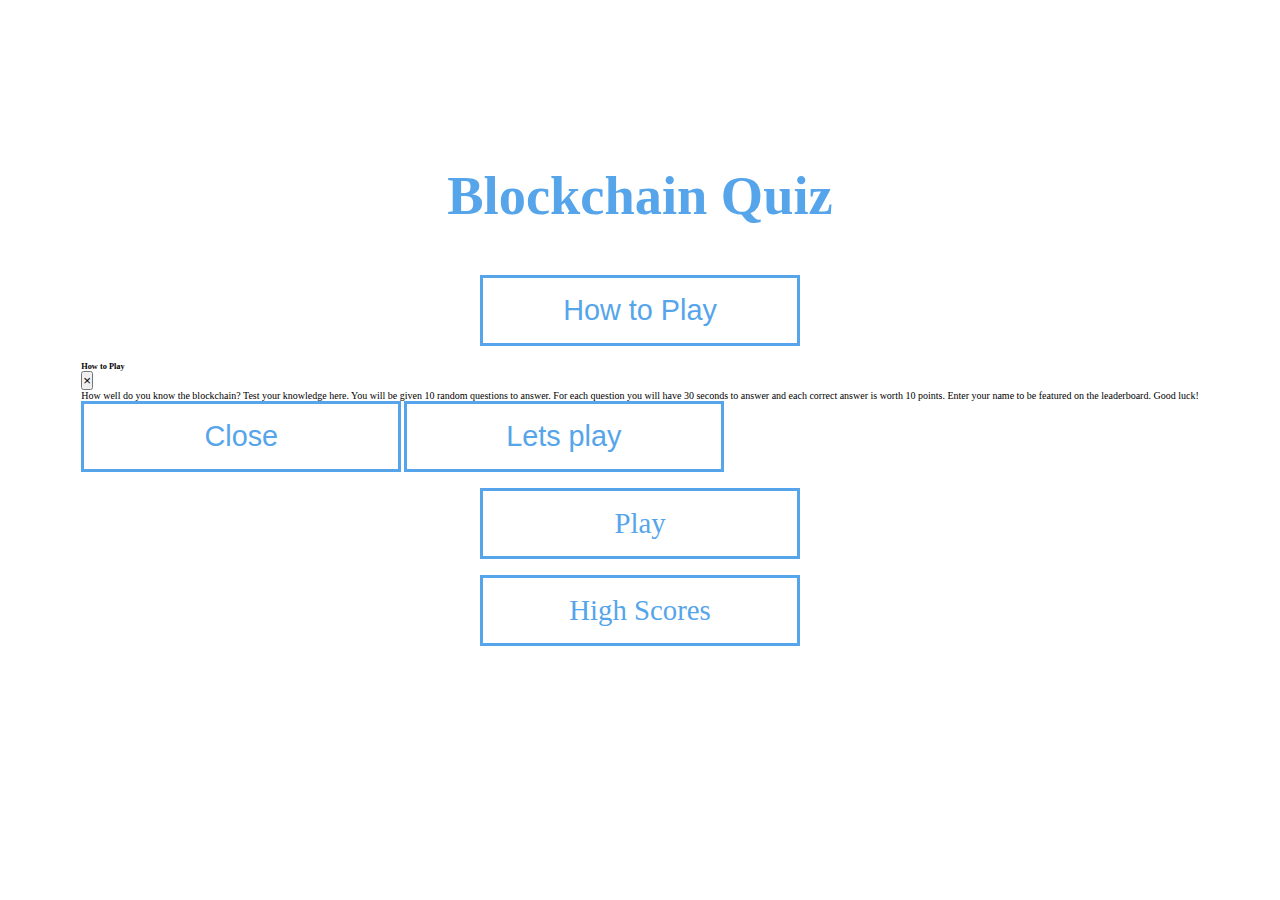
==== index.html @ 786f5862 "added styling to highscores <li>, modal not showing - working on trouble shooting, time and home btn" ====
<!DOCTYPE html>
<html lang="en">

<head>
  <meta charset="UTF-8">
  <meta http-equiv="X-UA-Compatible" content="IE=edge">
  <meta name="viewport" content="width=device-width, initial-scale=1.0">
  <!-- Link to bootstrap -->
  <link rel="stylesheet" href="https://cdn.jsdelivr.net/npm/bootstrap@4.6.0/dist/css/bootstrap.min.css"
    integrity="sha384-B0vP5xmATw1+K9KRQjQERJvTumQW0nPEzvF6L/Z6nronJ3oUOFUFpCjEUQouq2+l" crossorigin="anonymous">
  <!-- Link to font awesome -->
  <link rel="stylesheet" href="https://use.fontawesome.com/releases/v5.6.3/css/all.css"
    integrity="sha384-UHRtZLI+pbxtHCWp1t77Bi1L4ZtiqrqD80Kn4Z8NTSRyMA2Fd33n5dQ8lWUE00s/" crossorigin="anonymous" />
  <!-- Link to custom style sheet -->
  <link rel="stylesheet" href="assets/css/style.css" type="text/css">
  <title>Blockchain Quiz</title>
</head>

<body>
  <div class="container">
    <div class="flex-center flex-column">
      <h1 class="text-center">Blockchain Quiz</h1>
      <!-- How to play button -->
      <button type="button" class="btn" data-toggle="modal" data-target="#exampleModalCenter">
        How to Play
      </button>
<!-- Modal from bootstrap -->
      <div class="modal" tabindex="-1">
        <div class="modal-dialog">
          <div class="modal-content">
            <div class="modal-header">
              <h5 class="modal-title">How to Play</h5>
              <button type="button" class="close" data-dismiss="modal" aria-label="Close">
                <span aria-hidden="true">&times;</span>
              </button>
            </div>

            <div class="modal-body">
              <p>How well do you know the blockchain? Test your knowledge here. You will be given 10 random questions to
                answer. For each question you will have 30 seconds to answer and each correct answer is worth 10 points.
                Enter your name to be featured on the leaderboard. Good luck!</p>
            </div>

            <div class="modal-footer">
              <button type="button" class="btn btn-secondary" data-dismiss="modal">Close</button>
              <button type="button" class="btn btn-primary">Lets play</button>
            </div>
          </div>
        </div>
      </div>

      <!-- Links to game page and highscores page -->
      <a class="btn" href="game.html">Play</a>
      <a class="btn" href="highscores.html">High Scores</a>

      <!-- Social media links -->
      <div>
        <ul class="social-media">
          <li>
            <a href="https://github.com/vanessacleary" target="_blank" rel="noopener"><i
                class="fab fa-github-square"></i></a>
          </li>
          <li>
            <a href="https://www.linkedin.com/in/vanessaclearyli/" target="_blank" rel="noopener"><i
                class="fab fa-linkedin"></i></a>
          </li>
          <li>
            <a href="https://www.youtube.com/" target="_blank" rel="noopener"><i class="fab fa-youtube-square"></i></a>
          </li>
        </ul>
      </div>

    </div>
  </div>

  <!-- JavaScript and jquery script for bootstrap modal -->
  <script src="https://code.jquery.com/jquery-3.3.1.slim.min.js" integrity="sha384-q8i/X+965DzO0rT7abK41JStQIAqVgRVzpbzo5smXKp4YfRvH+8abtTE1Pi6jizo" crossorigin="anonymous"></script>
  <script src="https://cdnjs.cloudflare.com/ajax/libs/popper.js/1.14.3/umd/popper.min.js" integrity="sha384-ZMP7rVo3mIykV+2+9J3UJ46jBk0WLaUAdn689aCwoqbBJiSnjAK/l8WvCWPIPm49" crossorigin="anonymous"></script>
  <script src="https://stackpath.bootstrapcdn.com/bootstrap/4.1.3/js/bootstrap.min.js" integrity="sha384-ChfqqxuZUCnJSK3+MXmPNIyE6ZbWh2IMqE241rYiqJxyMiZ6OW/JmZQ5stwEULTy" crossorigin="anonymous"></script>

</body>

</html>


</body>

</html>
---- assets/css/style.css ----
body {
  background: url("../images/blockchain_background.JPG") center center;
  -webkit-background-size: cover;
  -moz-background-size: cover;
  -o-background-size: cover;
  background-size: cover;
  font-family: 'poppins';
  font-size: 62.5%;
}

* {
  box-sizing: border-box;
  margin: 0;
  padding: 0;
  /* color: #042949; */
}

* {
  box-sizing: border-box;
}

h1,
h2 {
  margin-bottom: 1rem;
}

h1 {
  font-size: 3.4rem;
  color: #56a5eb;
  margin-bottom: 3rem;
}

h2 {
  font-size: 2.2rem;
  margin-bottom: 2.5rem;
  font-weight: 500;
  color: white;
}

/* FLEX-BOX CONTAINER */
.container {
  width: 100vw;
  height: 100vh;
  display: flex;
  justify-content: center;
  align-items: center;
  max-width: 80rem;
  margin: 0 auto;
}


.container>* {
  width: 100%;
}


.flex-column {
  display: flex;
  flex-direction: column;
}

.flex-center {
  justify-content: center;
  align-items: center;
}

.justify-center {
  justify-content: center;
  padding-left: 10rem;
  padding-right: 10rem;
}

.text-center {
  text-align: center;
}

.hidden {
  display: none;
}

/* BUTTONS */
.btn {
  font-size: 1.8rem;
  padding: 1rem 0;
  width: 20rem;
  text-align: center;
  border: 0.2rem solid #56a5eb;
  margin-bottom: 1rem;
  text-decoration: none;
  color: #56a5eb;
  background-color: white;
}

.btn:hover {
  cursor: pointer;
  box-shadow: 0 0.4rem 1.4rem 0 rgba(86, 185, 235, 0.5);
  transform: translateY(-0.1rem);
  transition: transform 150ms;
}


.btn[disabled]:hover {
  cursor: not-allowed;
  box-shadow: none;
  transform: none;
}


/* GAME PAGE */

.choice-container {
  display: flex;
  margin-bottom: 0.5rem;
  width: 100%;
  font-size: 1rem;
  border: 0.1rem solid rgb(86, 165, 235, 0.25);
  border-radius: 5px;
  background-color: white;
}

.choice-container:hover {
  cursor: pointer;
  box-shadow: 0 0.4rem 1.4rem 0 rgba(86, 185, 235, 0.5);
  transform: translateY(-0.1rem);
  transition: transform 150ms;
}

.choice-prefix {
  padding: 1.5rem 2.5rem;
  background-color: #56a5eb;
  color: white;
}

.choice-text {
  padding: 1.5rem;
  width: 100%;
}

p {
  margin-top: 0;
  margin-bottom: 0;
}

.home-icon {
  font-size: 1rem;
  color: #56a5eb;
}

.home-btn:hover {
  color: #736DD6;

}

.timer {
  font-size: 1rem;
  color: #56a5eb;
}

/* correct and incorrect */

.correct {
  background-color: #28a745;
}

.incorrect {
  background-color: #dc3545;
}

/* HUD */

#hud {
  display: flex;
  justify-content: space-around;
}

.hud-prefix {
  text-align: center;
  font-size: 2rem;
  color: #56a5eb;
}

.hud-main-text {
  text-align: center;
}

.bottom-display {
  margin-bottom: 0rem;
}

/* Progress bar */

#progressBar {
  width: 18rem;
  height: 2rem;
  border: 0.4rem solid #56a5eb;
  margin-top: 1.5rem;
}

#progressBarFull {
  height: 1.5rem;
  background-color: #56a5eb;
  width: 0%;
}

/* End Screen */

form {
  width: 100%;
  display: flex;
  flex-direction: column;
  align-items: center;
}

input {
  margin-bottom: 1rem;
  width: 20rem;
  padding: 1.5rem;
  font-size: 1.8rem;
  border: none;
  box-shadow: 0 0.1rem 1.4rem 0 rgba(86, 185, 235, 0.5);
}

input::placholder {
  color: #aaa;
}

/* High Scores CSS */

#highScoresList {
  list-style: none;
  padding-left: 0;
  margin-bottom: 4rem;
}

.high-score {
  font-size: 2.8rem;
  margin-bottom: 0.5rem;
}


.high-score:hover {
  transform: scale(1.025);
}

/* Soical media */
.social-media {
  text-align: center;
}

.social-media li {
  display: inline;
}

.social-media i {
  font-size: 4rem;
  color: #56a5eb;
  padding: 5px;
  margin: 10px;
}

.social-media i:hover {
  color: #736DD6;
}

/* Loader */
#loader {
  border: 1rem solid rgba(86, 185, 235, 0.5);
  border-radius: 50%;
  border-top: 1rem solid rgba(86, 185, 235, 0.5);
  width: 10rem;
  height: 10rem;
  animation: spin 2s linear infinite;
}

/* High scores */

#highScoresList {
  list-style: none;
  margin-bottom: 30px;
}

.high-score {
  font-size: 30px;
  color: #fff;
}


@keyframes spin {
  0% {
    transform: rotate(0deg);
  }

  100% {
    transform: rotate(360deg);
  }
}

@media screen and (max-width: 575px) {
  h1 {
    font-size: 4rem;
  }

  h2 {
    font-size: 2rem;
  }

  .timer {
    font-size: 2rem;
  }
}
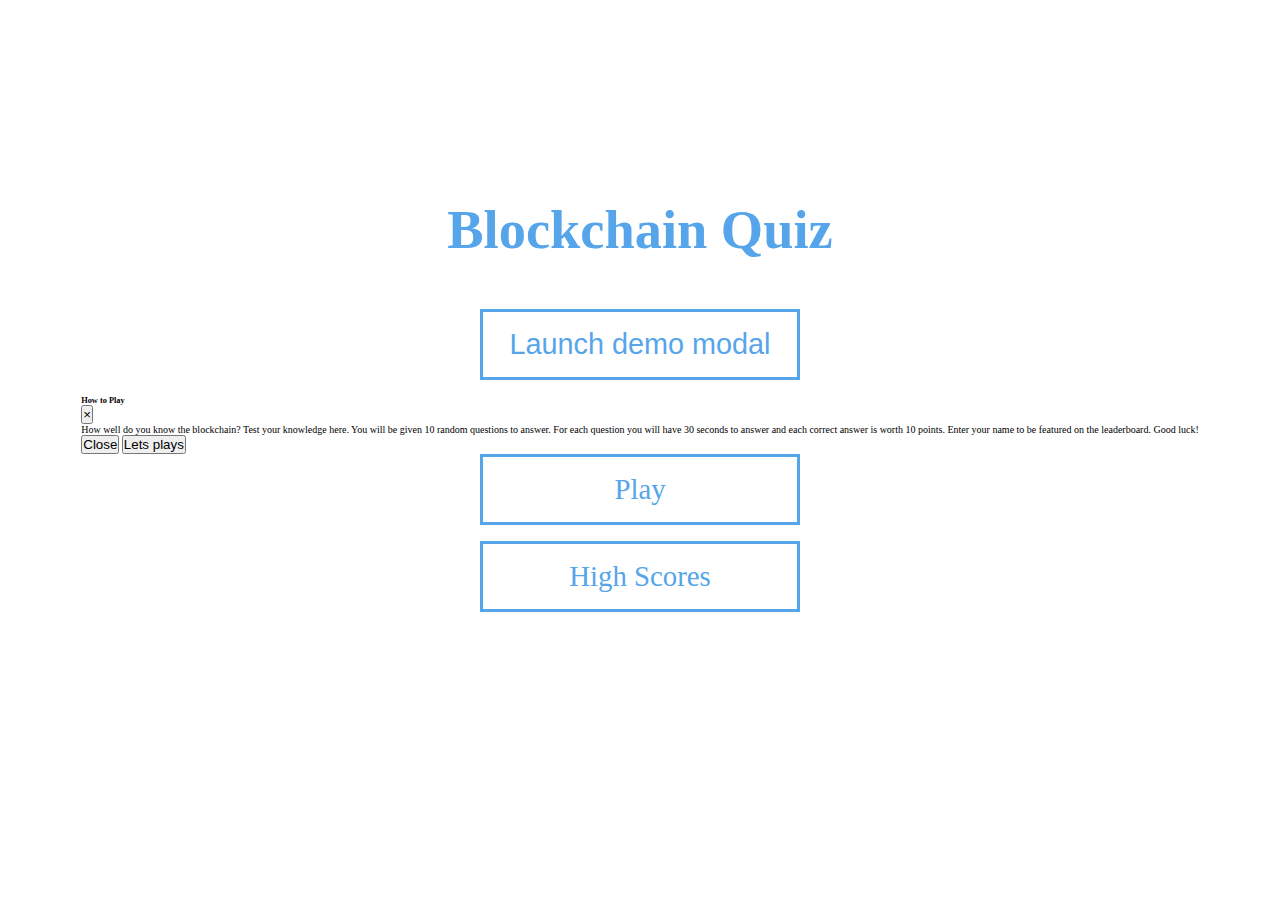
==== commit 277735dd: "Fix: updated bootstrap modal and its now working" ====
--- a/index.html
+++ b/index.html
@@ -20,34 +20,36 @@
   <div class="container">
     <div class="flex-center flex-column">
       <h1 class="text-center">Blockchain Quiz</h1>
-      <!-- How to play button -->
-      <button type="button" class="btn" data-toggle="modal" data-target="#exampleModalCenter">
-        How to Play
-      </button>
-<!-- Modal from bootstrap -->
-      <div class="modal" tabindex="-1">
-        <div class="modal-dialog">
-          <div class="modal-content">
-            <div class="modal-header">
-              <h5 class="modal-title">How to Play</h5>
-              <button type="button" class="close" data-dismiss="modal" aria-label="Close">
-                <span aria-hidden="true">&times;</span>
-              </button>
-            </div>
 
-            <div class="modal-body">
-              <p>How well do you know the blockchain? Test your knowledge here. You will be given 10 random questions to
-                answer. For each question you will have 30 seconds to answer and each correct answer is worth 10 points.
-                Enter your name to be featured on the leaderboard. Good luck!</p>
-            </div>
 
-            <div class="modal-footer">
-              <button type="button" class="btn btn-secondary" data-dismiss="modal">Close</button>
-              <button type="button" class="btn btn-primary">Lets play</button>
-            </div>
-          </div>
-        </div>
+  <!-- Button trigger modal -->
+<button type="button" class="btn btn-primary" data-toggle="modal" data-target="#exampleModal">
+  Launch demo modal
+</button>
+
+<!-- Modal -->
+<div class="modal fade" id="exampleModal" tabindex="-1" aria-labelledby="exampleModalLabel" aria-hidden="true">
+  <div class="modal-dialog">
+    <div class="modal-content">
+      <div class="modal-header">
+        <h5 class="modal-title" id="exampleModalLabel">How to Play</h5>
+        <button type="button" class="close" data-dismiss="modal" aria-label="Close">
+          <span aria-hidden="true">&times;</span>
+        </button>
       </div>
+      <div class="modal-body">
+        <p>How well do you know the blockchain? Test your knowledge here. You will be given 10 random questions to
+          answer. For each question you will have 30 seconds to answer and each correct answer is worth 10 points.
+          Enter your name to be featured on the leaderboard. Good luck!</p>
+      </div>
+      <div class="modal-footer">
+        <button type="button" class="btn-modal btn-secondary" data-dismiss="modal">Close</button>
+        <button type="button" class="btn-modal btn-primary">Lets plays</button>
+      </div>
+    </div>
+  </div>
+</div>
+
 
       <!-- Links to game page and highscores page -->
       <a class="btn" href="game.html">Play</a>
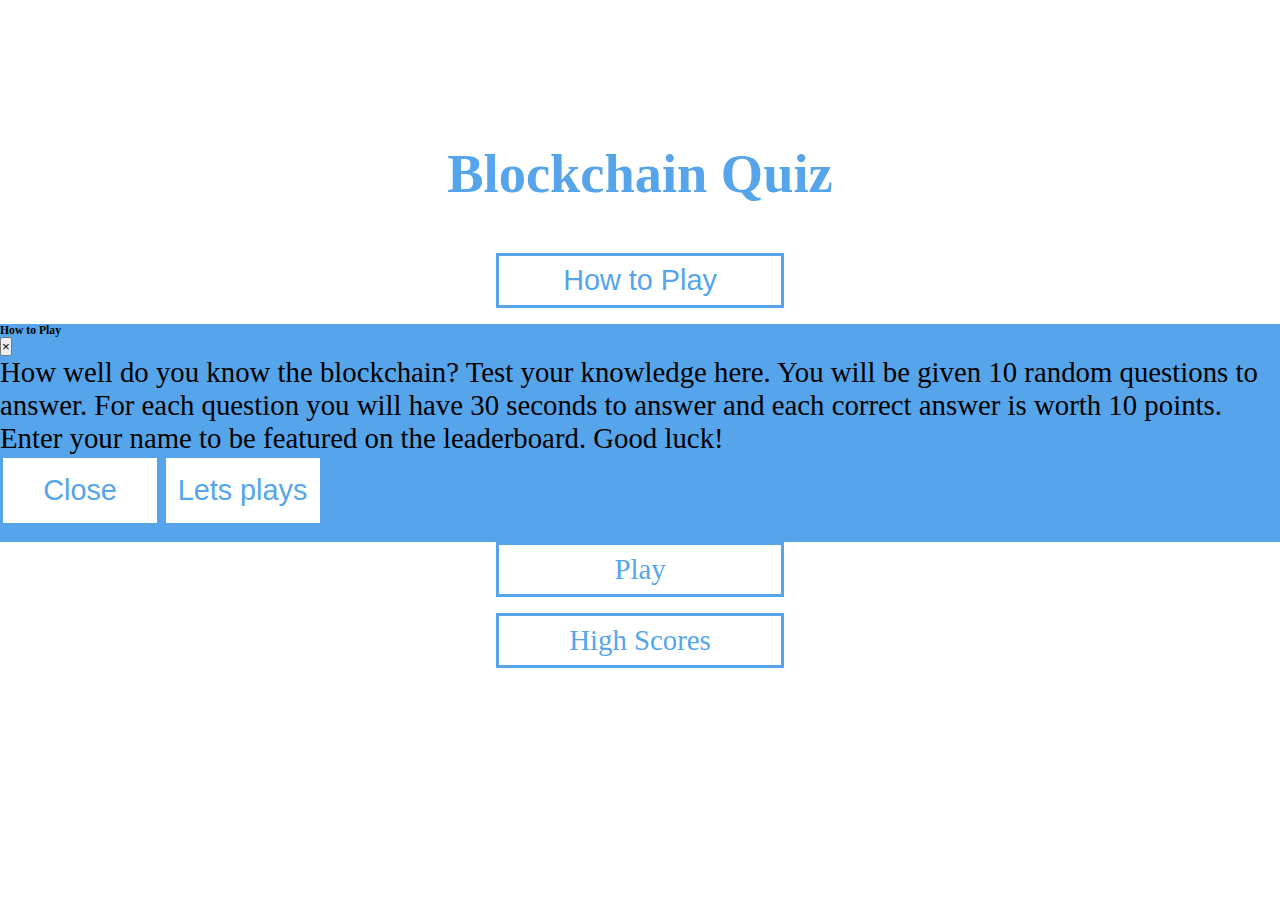
==== commit 83191839: "Removed score feedback from end.html, updated modal so it works, styled timer and home icon on game." ====
--- a/index.html
+++ b/index.html
@@ -23,8 +23,8 @@
 
 
   <!-- Button trigger modal -->
-<button type="button" class="btn btn-primary" data-toggle="modal" data-target="#exampleModal">
-  Launch demo modal
+<button type="button" class="btn" data-toggle="modal" data-target="#exampleModal">
+  How to Play
 </button>
 
 <!-- Modal -->
@@ -32,7 +32,7 @@
   <div class="modal-dialog">
     <div class="modal-content">
       <div class="modal-header">
-        <h5 class="modal-title" id="exampleModalLabel">How to Play</h5>
+        <h3 class="modal-title" id="exampleModalLabel">How to Play</h3>
         <button type="button" class="close" data-dismiss="modal" aria-label="Close">
           <span aria-hidden="true">&times;</span>
         </button>
--- a/assets/css/style.css
+++ b/assets/css/style.css
@@ -31,11 +31,12 @@
 }
 
 h2 {
-  font-size: 2.2rem;
-  margin-bottom: 2.5rem;
+  font-size: 2rem;
+  margin-bottom: 2rem;
   font-weight: 500;
   color: white;
 }
+
 
 /* FLEX-BOX CONTAINER */
 .container {
@@ -81,8 +82,8 @@
 /* BUTTONS */
 .btn {
   font-size: 1.8rem;
-  padding: 1rem 0;
-  width: 20rem;
+  padding: .5rem 0;
+  width: 18rem;
   text-align: center;
   border: 0.2rem solid #56a5eb;
   margin-bottom: 1rem;
@@ -142,7 +143,12 @@
 }
 
 .home-icon {
-  font-size: 1rem;
+  font-size: 2rem;
+  color: #56a5eb;
+}
+
+.timer {
+  font-size: 2rem;
   color: #56a5eb;
 }
 
@@ -186,6 +192,11 @@
 .bottom-display {
   margin-bottom: 0rem;
 }
+
+.bottom-display {
+    display: flex;
+    justify-content: space-between;
+  }
 
 /* Progress bar */
 
@@ -285,6 +296,36 @@
 }
 
 
+.modal-header{
+  background-color: #56a5eb;
+}
+
+.modal-body {
+  background-color: #56a5eb;
+}
+
+.modal-body {
+  font-size: 1.8rem;
+}
+
+.modal-footer {
+  background-color: #56a5eb;
+}
+
+
+.btn-modal {
+  font-size: 1.8rem;
+  padding: 1rem 0;
+  width: 10rem;
+  text-align: center;
+  border: 0.2rem solid #56a5eb;
+  margin-bottom: 1rem;
+  text-decoration: none;
+  color: #56a5eb;
+  background-color: white;
+}
+
+
 @keyframes spin {
   0% {
     transform: rotate(0deg);
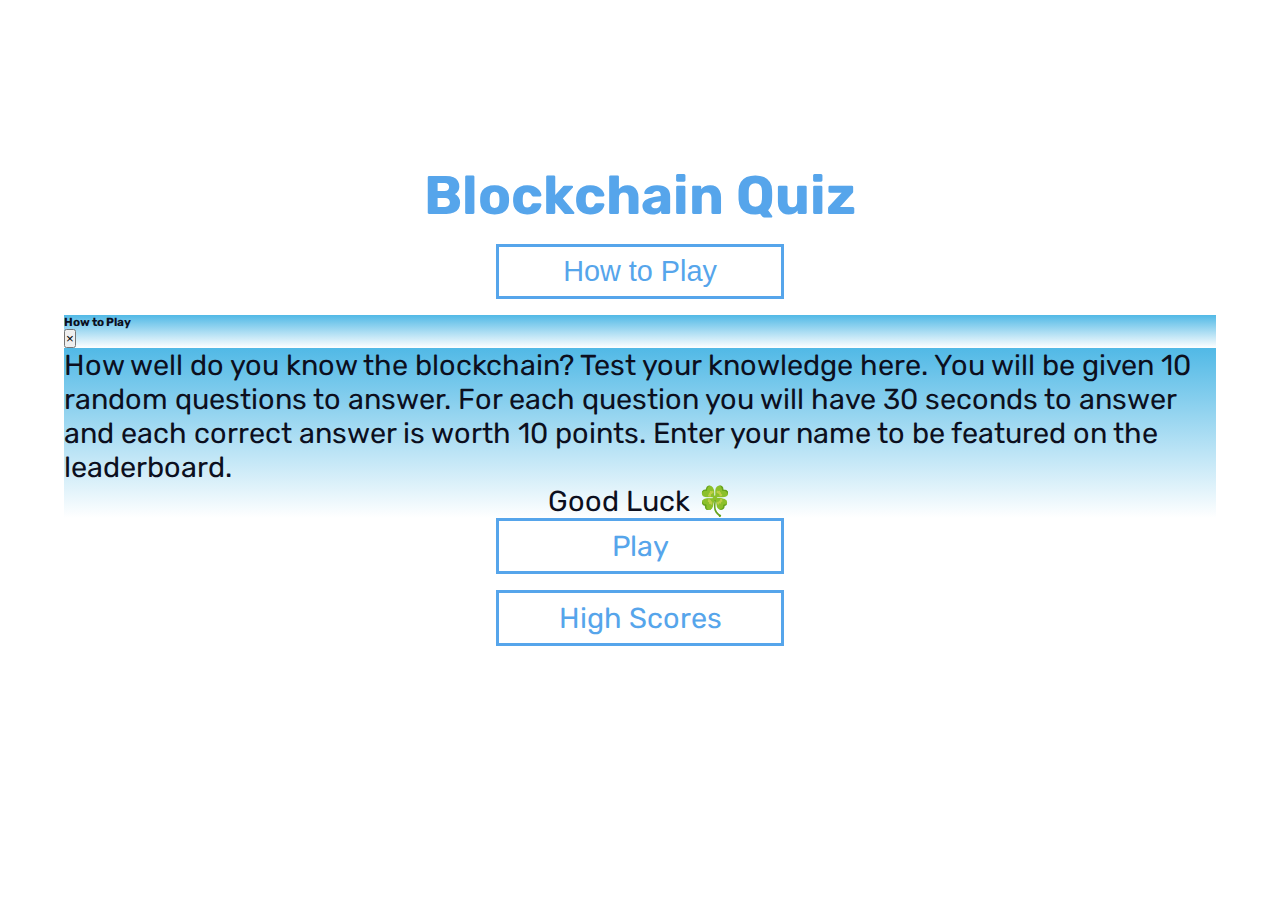
==== commit a65a1bf1: "edited css for modal, deleted commented out code, tidying up" ====
--- a/index.html
+++ b/index.html
@@ -40,11 +40,8 @@
       <div class="modal-body">
         <p>How well do you know the blockchain? Test your knowledge here. You will be given 10 random questions to
           answer. For each question you will have 30 seconds to answer and each correct answer is worth 10 points.
-          Enter your name to be featured on the leaderboard. Good luck!</p>
-      </div>
-      <div class="modal-footer">
-        <button type="button" class="btn-modal btn-secondary" data-dismiss="modal">Close</button>
-        <button type="button" class="btn-modal btn-primary">Lets plays</button>
+          Enter your name to be featured on the leaderboard. </p>
+          <p class="text-center">Good Luck &#127808</p>
       </div>
     </div>
   </div>
--- a/assets/css/style.css
+++ b/assets/css/style.css
@@ -1,33 +1,32 @@
+@import url('https://fonts.googleapis.com/css2?family=Rubik&display=swap');
+
 body {
   background: url("../images/blockchain_background.JPG") center center;
   -webkit-background-size: cover;
   -moz-background-size: cover;
   -o-background-size: cover;
   background-size: cover;
-  font-family: 'poppins';
+  font-family: 'Rubik', sans-serif;
   font-size: 62.5%;
+  color:#0c0f1e;
 }
 
 * {
   box-sizing: border-box;
   margin: 0;
-  padding: 0;
-  /* color: #042949; */
-}
-
-* {
-  box-sizing: border-box;
-}
+  padding: 0; \
+}
+
 
 h1,
 h2 {
   margin-bottom: 1rem;
-}
+} 
 
 h1 {
   font-size: 3.4rem;
   color: #56a5eb;
-  margin-bottom: 3rem;
+  /* margin-bottom: 3rem; */
 }
 
 h2 {
@@ -39,6 +38,7 @@
 
 
 /* FLEX-BOX CONTAINER */
+
 .container {
   width: 100vw;
   height: 100vh;
@@ -50,8 +50,10 @@
 }
 
 
-.container>* {
-  width: 100%;
+.container> * {
+  width: 90%;
+  /* width: 100%; */
+ 
 }
 
 
@@ -67,8 +69,6 @@
 
 .justify-center {
   justify-content: center;
-  padding-left: 10rem;
-  padding-right: 10rem;
 }
 
 .text-center {
@@ -111,7 +111,7 @@
 
 .choice-container {
   display: flex;
-  margin-bottom: 0.5rem;
+  margin-bottom: .5rem;
   width: 100%;
   font-size: 1rem;
   border: 0.1rem solid rgb(86, 165, 235, 0.25);
@@ -181,7 +181,7 @@
 
 .hud-prefix {
   text-align: center;
-  font-size: 2rem;
+  font-size: 1.5rem;
   color: #56a5eb;
 }
 
@@ -213,7 +213,7 @@
   width: 0%;
 }
 
-/* End Screen */
+/* End Screen from */
 
 form {
   width: 100%;
@@ -224,8 +224,8 @@
 
 input {
   margin-bottom: 1rem;
-  width: 20rem;
-  padding: 1.5rem;
+  width: 18rem;
+  padding: 1rem;
   font-size: 1.8rem;
   border: none;
   box-shadow: 0 0.1rem 1.4rem 0 rgba(86, 185, 235, 0.5);
@@ -297,11 +297,13 @@
 
 
 .modal-header{
-  background-color: #56a5eb;
+  background: rgb(86,165,235);
+  background: linear-gradient(0deg, rgba(86,165,235,0) 0%, rgba(81,185,230,1) 100%);
 }
 
 .modal-body {
-  background-color: #56a5eb;
+  background: rgb(86,165,235);
+  background: linear-gradient(0deg, rgba(86,165,235,0) 0%, rgba(81,185,230,1) 100%);
 }
 
 .modal-body {
@@ -309,7 +311,9 @@
 }
 
 .modal-footer {
-  background-color: #56a5eb;
+  background: rgb(86,165,235);
+  background: linear-gradient(0deg, rgba(86,165,235,0) 0%, rgba(81,185,230,1) 100%);
+  
 }
 
 
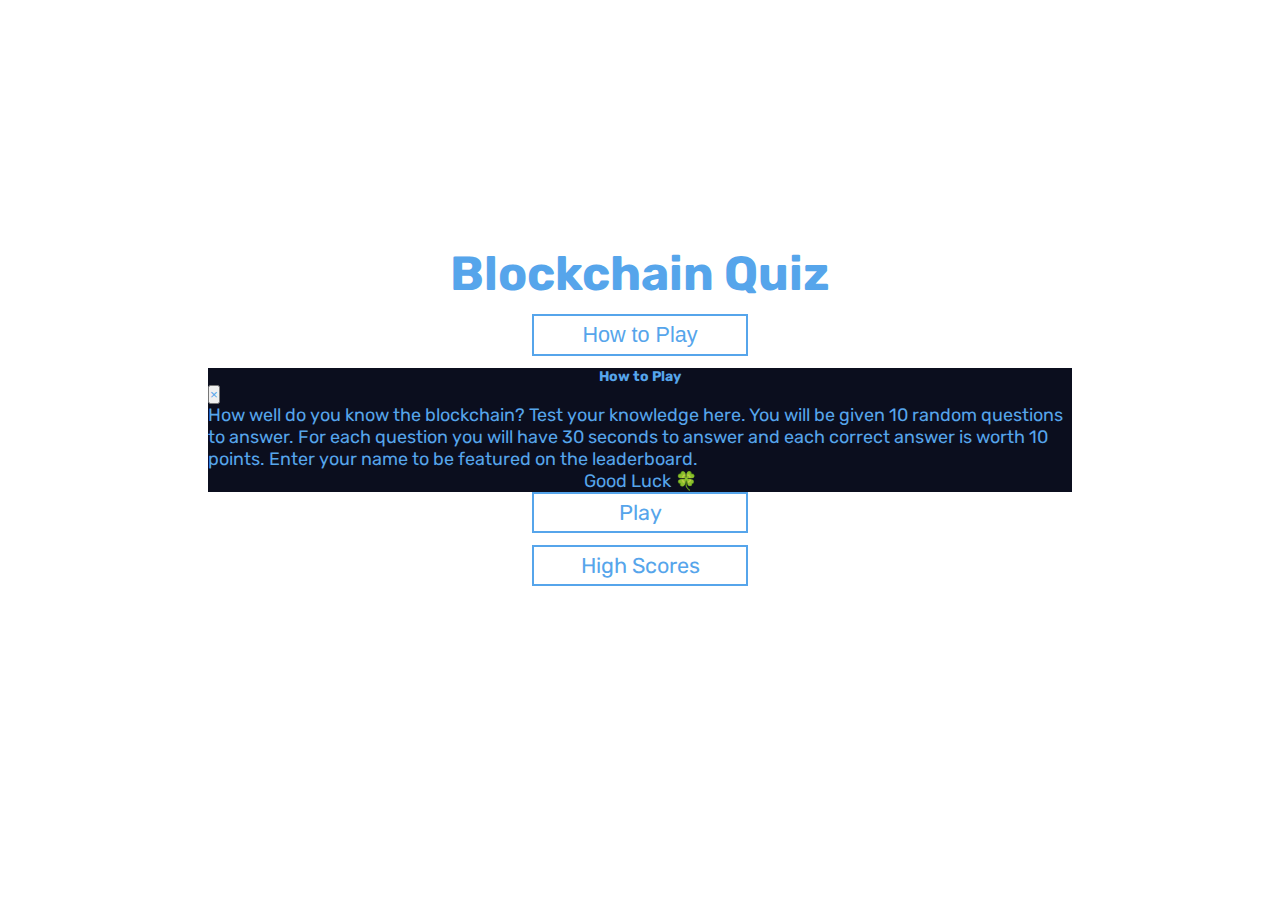
==== commit 2cc93657: "Changes the 'correct' and 'incorrect' color style" ====
--- a/index.html
+++ b/index.html
@@ -32,16 +32,16 @@
   <div class="modal-dialog">
     <div class="modal-content">
       <div class="modal-header">
-        <h3 class="modal-title" id="exampleModalLabel">How to Play</h3>
+        <h3 class="modal-title modal-text-center" id="exampleModalLabel">How to Play</h3>
         <button type="button" class="close" data-dismiss="modal" aria-label="Close">
-          <span aria-hidden="true">&times;</span>
+          <span class="x-color" aria-hidden="true">&times;</span>
         </button>
       </div>
       <div class="modal-body">
         <p>How well do you know the blockchain? Test your knowledge here. You will be given 10 random questions to
           answer. For each question you will have 30 seconds to answer and each correct answer is worth 10 points.
           Enter your name to be featured on the leaderboard. </p>
-          <p class="text-center">Good Luck &#127808</p>
+          <p class="text-center">Good Luck &#127808;</p>
       </div>
     </div>
   </div>
@@ -80,8 +80,3 @@
 </body>
 
 </html>
-
-
-</body>
-
-</html>--- a/assets/css/style.css
+++ b/assets/css/style.css
@@ -1,4 +1,9 @@
 @import url('https://fonts.googleapis.com/css2?family=Rubik&display=swap');
+
+
+html {
+  font-size: 75%; 
+}
 
 body {
   background: url("../images/blockchain_background.JPG") center center;
@@ -7,14 +12,13 @@
   -o-background-size: cover;
   background-size: cover;
   font-family: 'Rubik', sans-serif;
-  font-size: 62.5%;
   color:#0c0f1e;
 }
 
 * {
   box-sizing: border-box;
   margin: 0;
-  padding: 0; \
+  padding: 0;
 }
 
 
@@ -24,9 +28,14 @@
 } 
 
 h1 {
-  font-size: 3.4rem;
-  color: #56a5eb;
-  /* margin-bottom: 3rem; */
+  font-size: 4rem;
+  color: #56a5eb;
+}
+
+h1:hover {
+ color: rgba(86, 185, 235, 0.5);
+ transform: translateY(-0.1rem);
+ transition: transform 150ms;
 }
 
 h2 {
@@ -52,8 +61,6 @@
 
 .container> * {
   width: 90%;
-  /* width: 100%; */
- 
 }
 
 
@@ -80,6 +87,7 @@
 }
 
 /* BUTTONS */
+
 .btn {
   font-size: 1.8rem;
   padding: .5rem 0;
@@ -115,7 +123,7 @@
   width: 100%;
   font-size: 1rem;
   border: 0.1rem solid rgb(86, 165, 235, 0.25);
-  border-radius: 5px;
+  border-radius: .3rem;
   background-color: white;
 }
 
@@ -162,14 +170,14 @@
   color: #56a5eb;
 }
 
-/* correct and incorrect */
+/* CORRECT & INCORRECT */
 
 .correct {
-  background-color: #28a745;
+  background-image: linear-gradient(rgb(92, 243, 32), rgb(255, 255, 255), rgb(92, 243, 32));
 }
 
 .incorrect {
-  background-color: #dc3545;
+  background-image: linear-gradient(#f31026, rgb(255, 255, 255), #f31026);
 }
 
 /* HUD */
@@ -198,10 +206,10 @@
     justify-content: space-between;
   }
 
-/* Progress bar */
+/* PROGRESS BAR */
 
 #progressBar {
-  width: 18rem;
+  width: 12rem;
   height: 2rem;
   border: 0.4rem solid #56a5eb;
   margin-top: 1.5rem;
@@ -213,7 +221,7 @@
   width: 0%;
 }
 
-/* End Screen from */
+/* END SCREEN FORM */
 
 form {
   width: 100%;
@@ -235,9 +243,9 @@
   color: #aaa;
 }
 
-/* High Scores CSS */
-
-#highScoresList {
+/* HIGH SCORES PAGE */
+
+#highScoreList {
   list-style: none;
   padding-left: 0;
   margin-bottom: 4rem;
@@ -253,7 +261,19 @@
   transform: scale(1.025);
 }
 
-/* Soical media */
+#highScoresList {
+  list-style: none;
+  margin-bottom: 1.8rem;
+}
+
+.high-score {
+  font-size: 1.8rem;
+  color: #fff;
+}
+
+
+/* SOCIAL MEDIA */
+
 .social-media {
   text-align: center;
 }
@@ -265,15 +285,16 @@
 .social-media i {
   font-size: 4rem;
   color: #56a5eb;
-  padding: 5px;
-  margin: 10px;
+  padding: .3rem;
+  margin: .6rem;
 }
 
 .social-media i:hover {
   color: #736DD6;
 }
 
-/* Loader */
+/* LOADER */
+
 #loader {
   border: 1rem solid rgba(86, 185, 235, 0.5);
   border-radius: 50%;
@@ -283,52 +304,38 @@
   animation: spin 2s linear infinite;
 }
 
-/* High scores */
-
-#highScoresList {
-  list-style: none;
-  margin-bottom: 30px;
-}
-
-.high-score {
-  font-size: 30px;
-  color: #fff;
-}
-
+
+
+/* MODAL */
+
+.modal {
+  border-color:#56a5eb;
+}
+
+.modal-text-center {
+  text-align: center!important;
+}
+
+.x-color {
+  color: #56a5eb;
+}
 
 .modal-header{
-  background: rgb(86,165,235);
-  background: linear-gradient(0deg, rgba(86,165,235,0) 0%, rgba(81,185,230,1) 100%);
+  background-color: #0b0e1e;
+  color: #56a5eb;
+  border-color:#56a5eb;
 }
 
 .modal-body {
-  background: rgb(86,165,235);
-  background: linear-gradient(0deg, rgba(86,165,235,0) 0%, rgba(81,185,230,1) 100%);
+  background-color: #0b0e1e;
+  color: #56a5eb;
 }
 
 .modal-body {
-  font-size: 1.8rem;
-}
-
-.modal-footer {
-  background: rgb(86,165,235);
-  background: linear-gradient(0deg, rgba(86,165,235,0) 0%, rgba(81,185,230,1) 100%);
-  
-}
-
-
-.btn-modal {
-  font-size: 1.8rem;
-  padding: 1rem 0;
-  width: 10rem;
-  text-align: center;
-  border: 0.2rem solid #56a5eb;
-  margin-bottom: 1rem;
-  text-decoration: none;
-  color: #56a5eb;
-  background-color: white;
-}
-
+  font-size: 1.5rem;
+}
+
+/* LOADER SPIN */
 
 @keyframes spin {
   0% {
@@ -340,6 +347,8 @@
   }
 }
 
+/* MEDIA QUERY  */
+
 @media screen and (max-width: 575px) {
   h1 {
     font-size: 4rem;
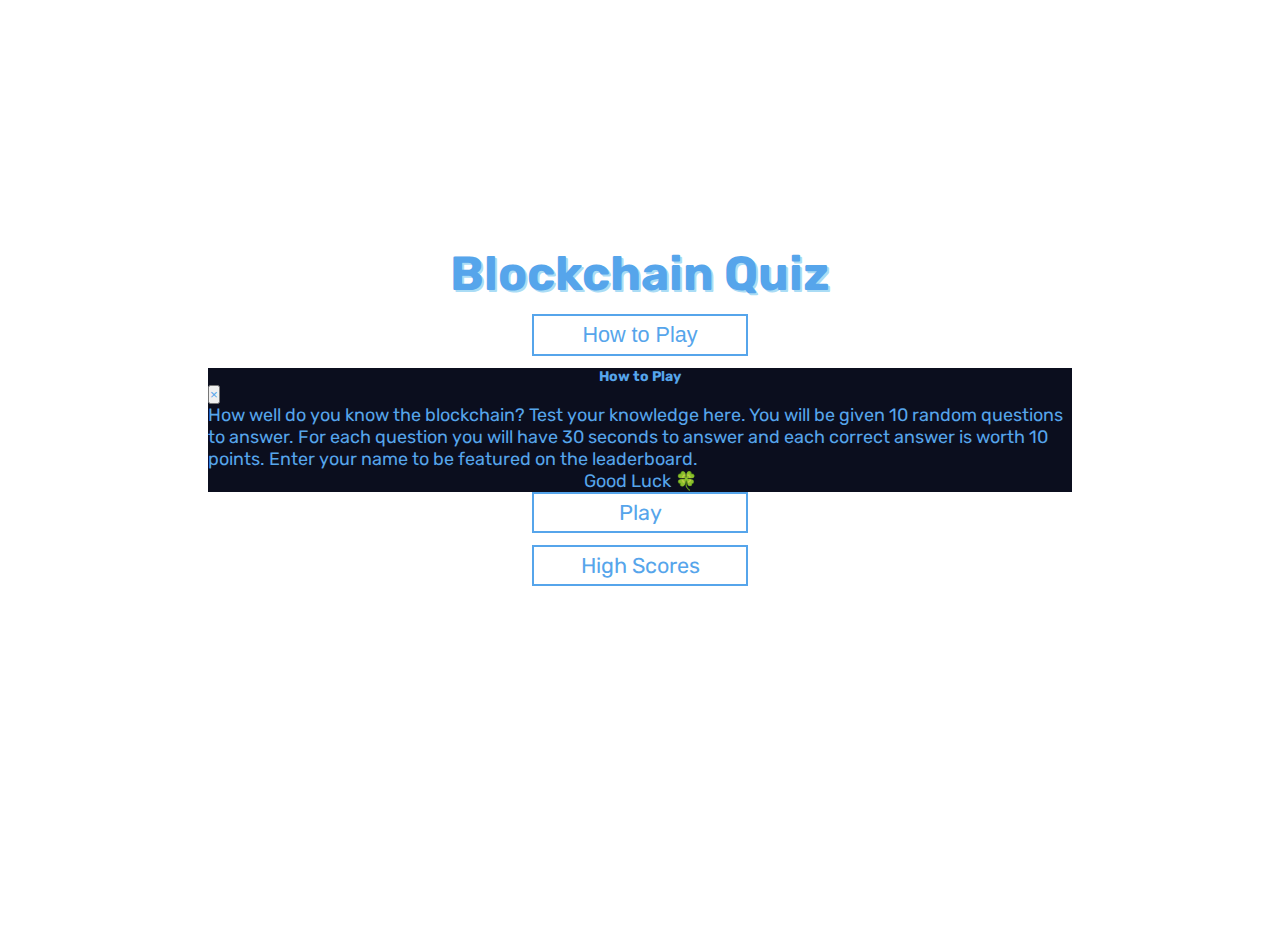
==== commit ddc66b6d: "Added a 404 page, added to README.md, Added foot note to index.html that links to 404 page to 404 pa" ====
--- a/index.html
+++ b/index.html
@@ -22,30 +22,30 @@
       <h1 class="text-center">Blockchain Quiz</h1>
 
 
-  <!-- Button trigger modal -->
-<button type="button" class="btn" data-toggle="modal" data-target="#exampleModal">
-  How to Play
-</button>
+      <!-- Button trigger modal -->
+      <button type="button" class="btn" data-toggle="modal" data-target="#exampleModal">
+        How to Play
+      </button>
 
-<!-- Modal -->
-<div class="modal fade" id="exampleModal" tabindex="-1" aria-labelledby="exampleModalLabel" aria-hidden="true">
-  <div class="modal-dialog">
-    <div class="modal-content">
-      <div class="modal-header">
-        <h3 class="modal-title modal-text-center" id="exampleModalLabel">How to Play</h3>
-        <button type="button" class="close" data-dismiss="modal" aria-label="Close">
-          <span class="x-color" aria-hidden="true">&times;</span>
-        </button>
+      <!-- Modal -->
+      <div class="modal fade" id="exampleModal" tabindex="-1" aria-labelledby="exampleModalLabel" aria-hidden="true">
+        <div class="modal-dialog">
+          <div class="modal-content">
+            <div class="modal-header">
+              <h3 class="modal-title modal-text-center" id="exampleModalLabel">How to Play</h3>
+              <button type="button" class="close" data-dismiss="modal" aria-label="Close">
+                <span class="x-color" aria-hidden="true">&times;</span>
+              </button>
+            </div>
+            <div class="modal-body">
+              <p>How well do you know the blockchain? Test your knowledge here. You will be given 10 random questions to
+                answer. For each question you will have 30 seconds to answer and each correct answer is worth 10 points.
+                Enter your name to be featured on the leaderboard. </p>
+              <p class="text-center">Good Luck &#127808;</p>
+            </div>
+          </div>
+        </div>
       </div>
-      <div class="modal-body">
-        <p>How well do you know the blockchain? Test your knowledge here. You will be given 10 random questions to
-          answer. For each question you will have 30 seconds to answer and each correct answer is worth 10 points.
-          Enter your name to be featured on the leaderboard. </p>
-          <p class="text-center">Good Luck &#127808;</p>
-      </div>
-    </div>
-  </div>
-</div>
 
 
       <!-- Links to game page and highscores page -->
@@ -72,11 +72,24 @@
     </div>
   </div>
 
+  <div class="text-center policy">
+    <a href="404.html"  class="policy" target="_blank">Privacy Policy</a> | <a href="404.html"  class="policy" target="_blank">Cookies Policy</a>
+   </div>
+    <div class="text-center copy-right"><p>This site was created for educational purposes</p></div> 
+  </div>
+  </div>
+
   <!-- JavaScript and jquery script for bootstrap modal -->
-  <script src="https://code.jquery.com/jquery-3.3.1.slim.min.js" integrity="sha384-q8i/X+965DzO0rT7abK41JStQIAqVgRVzpbzo5smXKp4YfRvH+8abtTE1Pi6jizo" crossorigin="anonymous"></script>
-  <script src="https://cdnjs.cloudflare.com/ajax/libs/popper.js/1.14.3/umd/popper.min.js" integrity="sha384-ZMP7rVo3mIykV+2+9J3UJ46jBk0WLaUAdn689aCwoqbBJiSnjAK/l8WvCWPIPm49" crossorigin="anonymous"></script>
-  <script src="https://stackpath.bootstrapcdn.com/bootstrap/4.1.3/js/bootstrap.min.js" integrity="sha384-ChfqqxuZUCnJSK3+MXmPNIyE6ZbWh2IMqE241rYiqJxyMiZ6OW/JmZQ5stwEULTy" crossorigin="anonymous"></script>
+  <script src="https://code.jquery.com/jquery-3.3.1.slim.min.js"
+    integrity="sha384-q8i/X+965DzO0rT7abK41JStQIAqVgRVzpbzo5smXKp4YfRvH+8abtTE1Pi6jizo" crossorigin="anonymous">
+  </script>
+  <script src="https://cdnjs.cloudflare.com/ajax/libs/popper.js/1.14.3/umd/popper.min.js"
+    integrity="sha384-ZMP7rVo3mIykV+2+9J3UJ46jBk0WLaUAdn689aCwoqbBJiSnjAK/l8WvCWPIPm49" crossorigin="anonymous">
+  </script>
+  <script src="https://stackpath.bootstrapcdn.com/bootstrap/4.1.3/js/bootstrap.min.js"
+    integrity="sha384-ChfqqxuZUCnJSK3+MXmPNIyE6ZbWh2IMqE241rYiqJxyMiZ6OW/JmZQ5stwEULTy" crossorigin="anonymous">
+  </script>
 
 </body>
 
-</html>
+</html>--- a/assets/css/style.css
+++ b/assets/css/style.css
@@ -30,10 +30,11 @@
 h1 {
   font-size: 4rem;
   color: #56a5eb;
+  text-shadow: 2px 2px rgba(86, 185, 235, 0.5);
 }
 
 h1:hover {
- color: rgba(86, 185, 235, 0.5);
+ color:#736DD6;
  transform: translateY(-0.1rem);
  transition: transform 150ms;
 }
@@ -160,7 +161,7 @@
   color: #56a5eb;
 }
 
-.home-btn:hover {
+.home-icon:hover {
   color: #736DD6;
 
 }
@@ -304,8 +305,6 @@
   animation: spin 2s linear infinite;
 }
 
-
-
 /* MODAL */
 
 .modal {
@@ -333,6 +332,22 @@
 
 .modal-body {
   font-size: 1.5rem;
+}
+
+/* 404 PAGE */
+
+.error-heading {
+  color: #fff;
+}
+
+/* INDEX.HTML FOOT NOTES */
+
+.copy-right {
+  color: #fff;
+}
+
+.policy {
+  color: #fff;
 }
 
 /* LOADER SPIN */
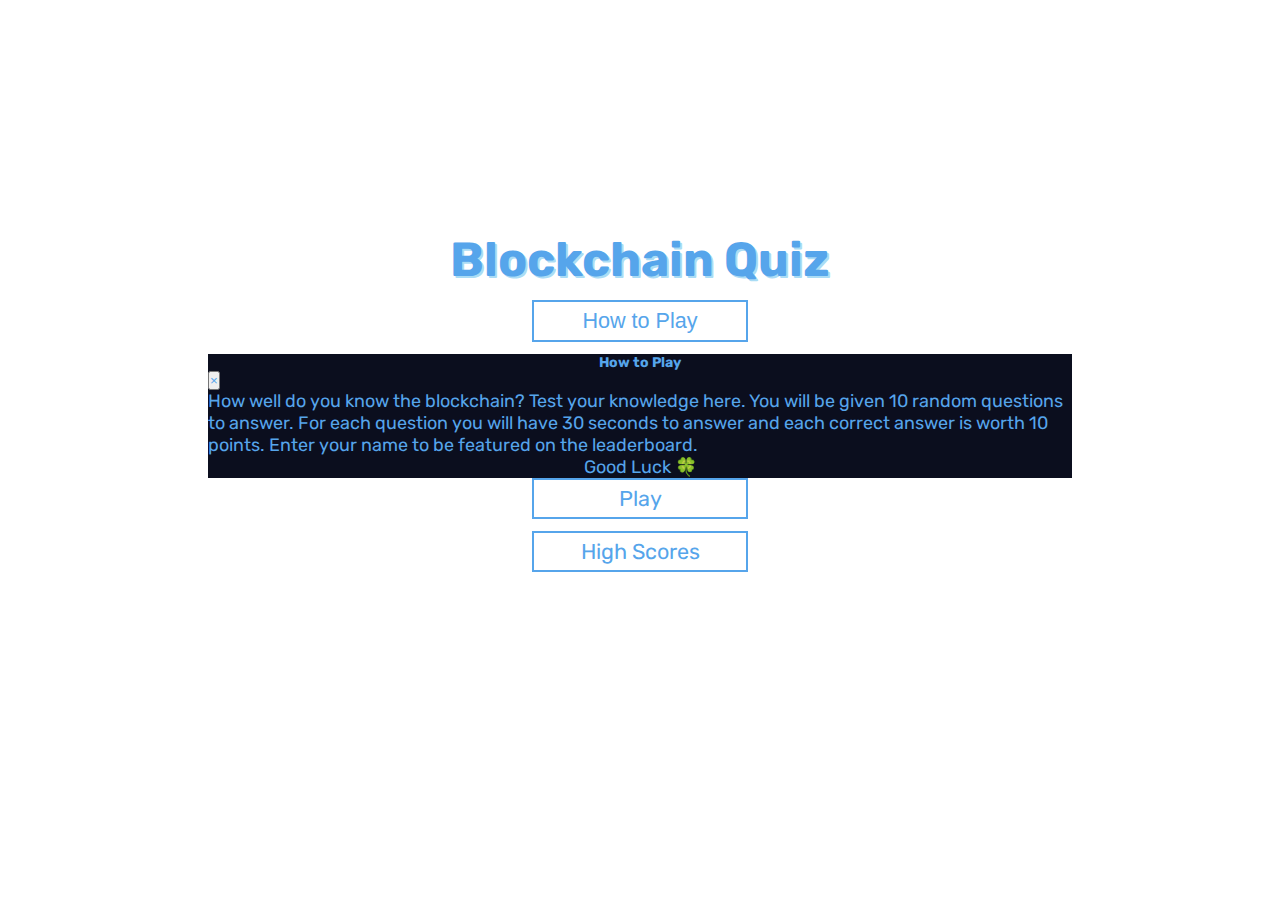
==== commit af443831: "final checks" ====
--- a/index.html
+++ b/index.html
@@ -69,14 +69,13 @@
         </ul>
       </div>
 
+      <div class="text-center policy end-div">
+        <a href="404.html"  class="policy" target="_blank">Privacy Policy</a> | <a href="404.html"  class="policy" target="_blank">Cookies Policy</a>
+       </div>
+        <div class="text-center copy-right"><p>This site was created for educational purposes</p></div> 
+      </div>
+      </div>
     </div>
-  </div>
-
-  <div class="text-center policy">
-    <a href="404.html"  class="policy" target="_blank">Privacy Policy</a> | <a href="404.html"  class="policy" target="_blank">Cookies Policy</a>
-   </div>
-    <div class="text-center copy-right"><p>This site was created for educational purposes</p></div> 
-  </div>
   </div>
 
   <!-- JavaScript and jquery script for bootstrap modal -->
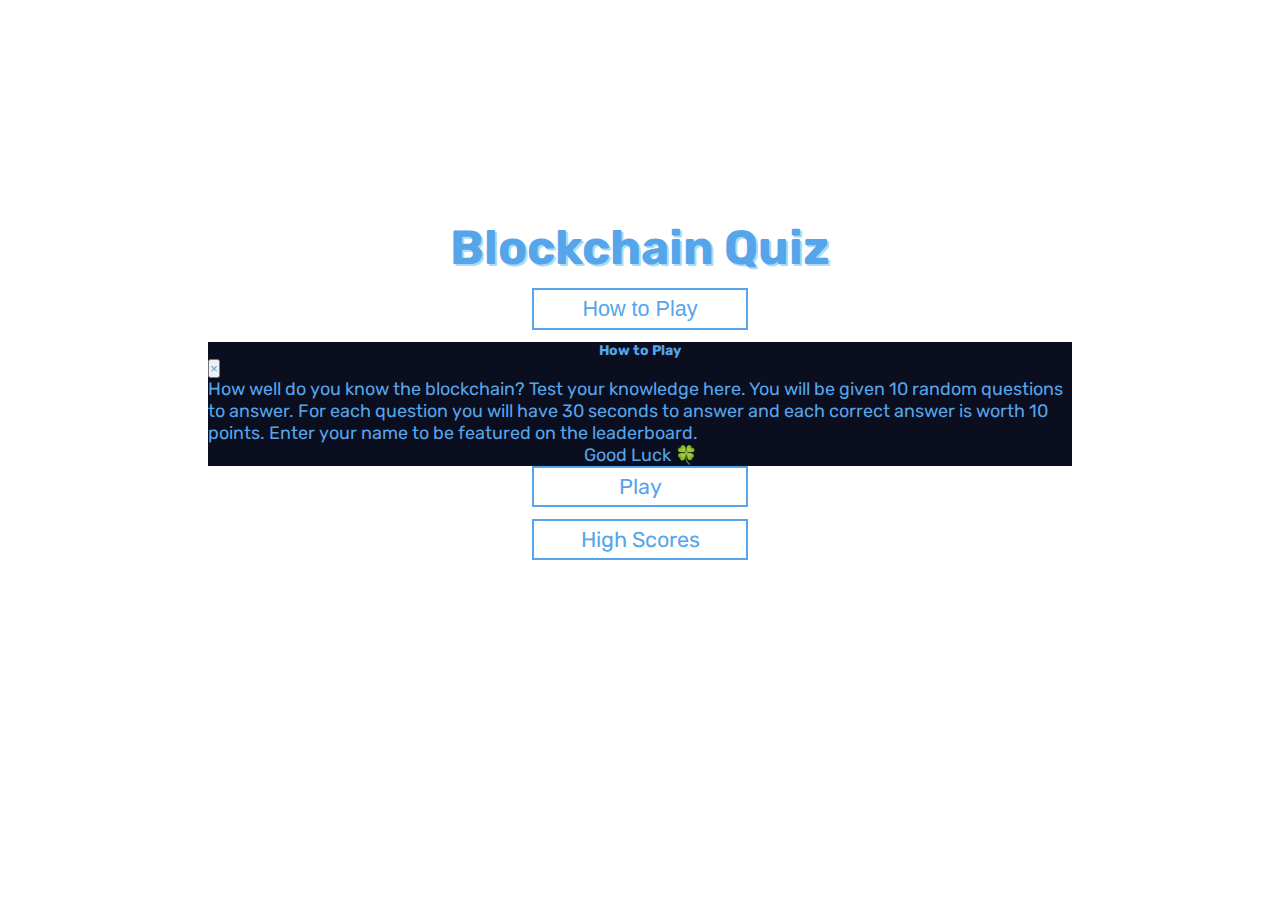
==== commit 2b56b4be: "final checks and formatting" ====
--- a/index.html
+++ b/index.html
@@ -70,12 +70,15 @@
       </div>
 
       <div class="text-center policy end-div">
-        <a href="404.html"  class="policy" target="_blank">Privacy Policy</a> | <a href="404.html"  class="policy" target="_blank">Cookies Policy</a>
-       </div>
-        <div class="text-center copy-right"><p>This site was created for educational purposes</p></div> 
+        <a href="404.html" class="policy" target="_blank">Privacy Policy</a> | <a href="404.html" class="policy"
+          target="_blank">Cookies Policy</a>
       </div>
+      <div class="text-center copy-right">
+        <p>This site was created for educational purposes</p>
       </div>
     </div>
+  </div>
+  </div>
   </div>
 
   <!-- JavaScript and jquery script for bootstrap modal -->
--- a/assets/css/style.css
+++ b/assets/css/style.css
@@ -2,7 +2,7 @@
 
 
 html {
-  font-size: 75%; 
+  font-size: 75%;
 }
 
 body {
@@ -12,7 +12,7 @@
   -o-background-size: cover;
   background-size: cover;
   font-family: 'Rubik', sans-serif;
-  color:#0c0f1e;
+  color: #0c0f1e;
 }
 
 * {
@@ -25,7 +25,7 @@
 h1,
 h2 {
   margin-bottom: 1rem;
-} 
+}
 
 h1 {
   font-size: 4rem;
@@ -34,9 +34,9 @@
 }
 
 h1:hover {
- color:#736DD6;
- transform: translateY(-0.1rem);
- transition: transform 150ms;
+  color: #736DD6;
+  transform: translateY(-0.1rem);
+  transition: transform 150ms;
 }
 
 h2 {
@@ -60,7 +60,7 @@
 }
 
 
-.container> * {
+.container>* {
   width: 90%;
 }
 
@@ -203,9 +203,9 @@
 }
 
 .bottom-display {
-    display: flex;
-    justify-content: space-between;
-  }
+  display: flex;
+  justify-content: space-between;
+}
 
 /* PROGRESS BAR */
 
@@ -217,7 +217,7 @@
 }
 
 #progressBarFull {
-  height: 1.5rem;
+  height: 1.6rem;
   background-color: #56a5eb;
   width: 0%;
 }
@@ -308,21 +308,21 @@
 /* MODAL */
 
 .modal {
-  border-color:#56a5eb;
+  border-color: #56a5eb;
 }
 
 .modal-text-center {
-  text-align: center!important;
+  text-align: center !important;
 }
 
 .x-color {
   color: #56a5eb;
 }
 
-.modal-header{
+.modal-header {
   background-color: #0b0e1e;
   color: #56a5eb;
-  border-color:#56a5eb;
+  border-color: #56a5eb;
 }
 
 .modal-body {
@@ -348,6 +348,10 @@
 
 .policy {
   color: #fff;
+}
+
+.end-div {
+  margin-top: 2rem;
 }
 
 /* LOADER SPIN */
@@ -376,6 +380,4 @@
   .timer {
     font-size: 2rem;
   }
-}
-
-
+}